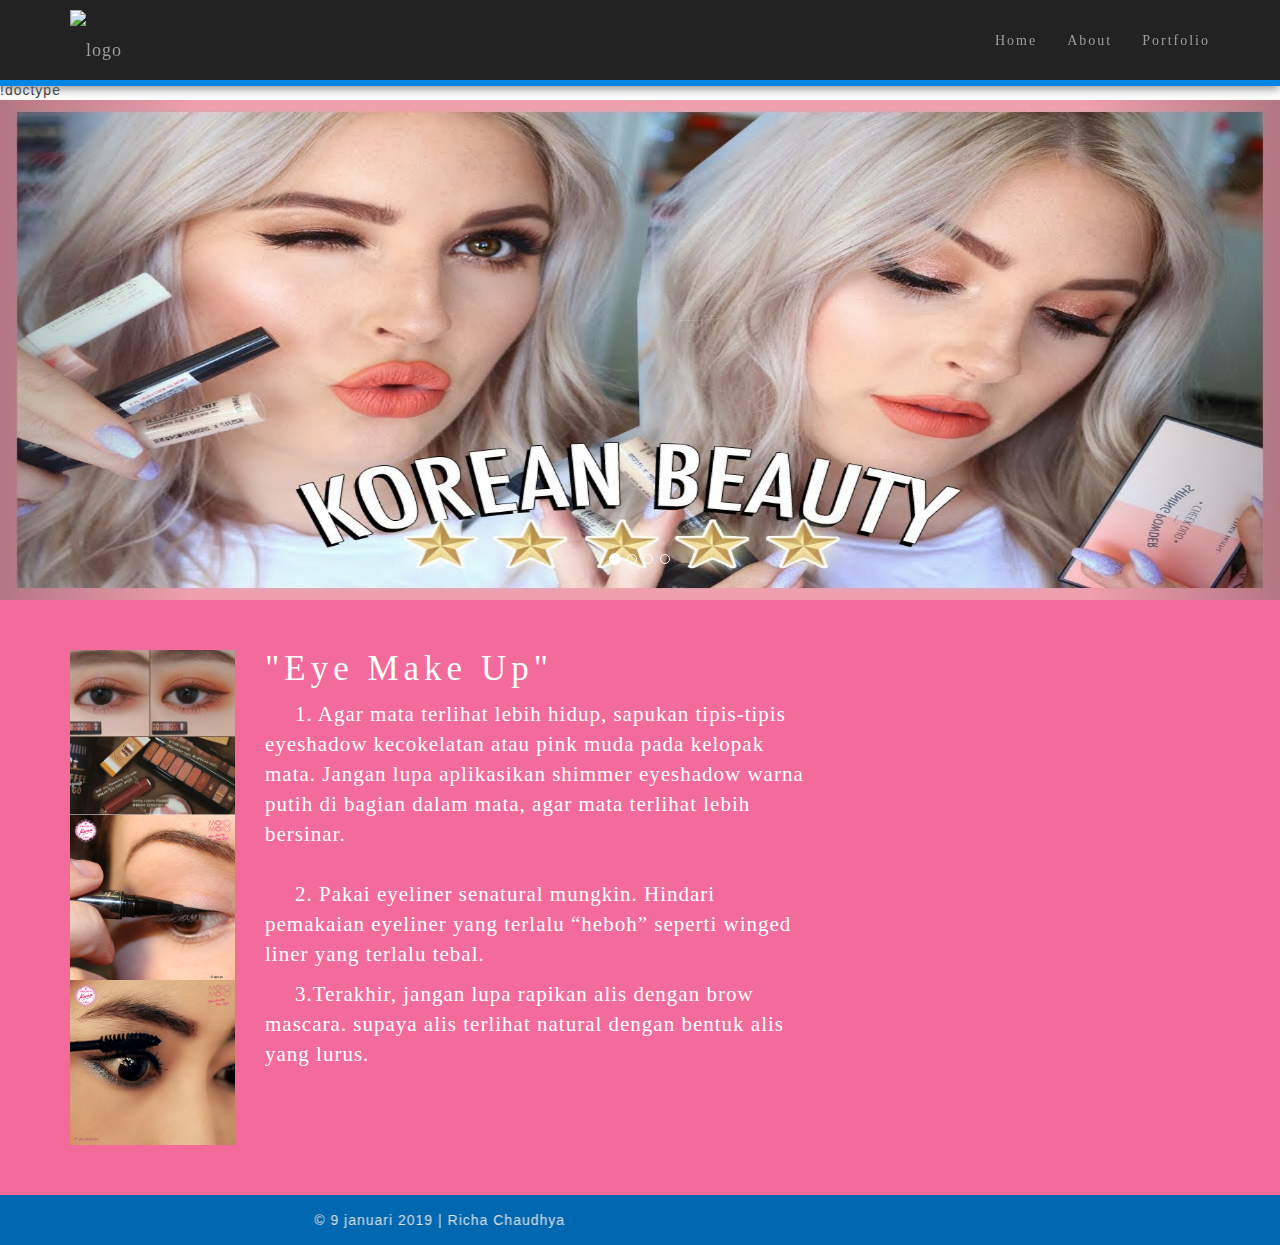
==== ppp.html @ cd01f7b8 "Add files via upload" ====
!doctype <!DOCTYPE html>
<html lang="en">
	<head>
		<meta charset="utf-8">
		<meta http-equiv="X-UA-Compatible" content="IE=edge">
		<meta name="viewport" content="width=device-width, initial-scale=1">
		<!-- the above 3 meta tags *must* come first in the head; any other head content must come *after* these tags -->
	<title>Korean Make Up</title>
	<!-- boostrap -->
	<link href="css/bootstrap.min.css" rel="stylesheet">
	<link href="css/custom.css" rel="stylesheet">
	</head>
<body>
	<header> 
	<nav class="navbar navbar-default navbar-inverse navbar-fixed-top">
		<div class="container">
		<div class="navbar-header">
			<button type="button" class="navbar-toggle collapsed" data-toggle="collapse" data-target="#bs-example-navbar-collapse-1" aria-expanded="false">
				<span class="sr-only">Toggle navigation</span>
				<span class="icon-bar"></span>
				<span class="icon-bar"></span>
				<span class="icon-bar"></span>
			</button>
			<a class="navbar-brand" href="#">
				<img src="img/compass.png" alt="logo">
			</a>
		</div>
		<div class="collapse navbar-collapse" id="bs-example-navbar-collapse-1">
			<ul class="nav navbar-nav navbar-right">
				<li><a href="make_up_korea.html" class="menu">Home</a></li>
				<li><a href="#about" class="menu">About</a></li>
				<li><a href="#portfolio" class="menu">Portfolio</a></li>
			</ul>
		</div>
		</div>
	</nav>
</header>
<div id="carousel-example-generic" class="carousel slide" data-ride="carousel">
	<ol class="carousel-indicators">
		<li data-target="#carousel-example-generic" data-slide-to="0" class="active"></li>
		<li data-target="#carousel-example-generic" data-slide-to="1"></li>
		<li data-target="#carousel-example-generic" data-slide-to="2"></li>
		<li data-target="#carousel-example-generic" data-slide-to="3"></li>
	</ol>

	<div class="carousel-inner" role="listbox">
		<div class="item active">
			<img src="pic/pic9.jpg">
		</div>
		<div class="item">
			<img src="pic/pic1.jpg">
		</div>
		<div class="item">
			<img src="pic/pic3.jpg">
		</div>
		<div class="item">
			<img src="pic/pic2.jpg">
		</div>
	</div>
	<a class="left carousel-control" href="#carousel-example-generic" role="button" data-slide="prev">
		<span class="glyphicon glyphicon-chevron-left" aria-hidden="true"></span>
		<span class="sr-only">Previous</span>
	</a>
	<a class="right carousel-control" href="#carousel-example-generic" role="button" data-slide="next">
		<span class="glyphicon glyphicon-chevron-right" aria-hidden="true"></span>
		<span class="sr-only">Next</span>
	</a>
</div>
<div id="about">
	<div class="container">
		<div class="row">
			<div class="col-lg-2">
				<img class="img-fluid img-responsive" src="pic/pic10.png" alt="">
				<img class="img-fluid img-responsive" src="pic/14.png" alt="">
				<img class="img-fluid img-responsive" src="pic/15.png" alt="">
			</div>
			<div class="col-lg-6">
				<h1 class="title">"Eye Make Up"</h1>
				<p id="text1">
					1. Agar mata terlihat lebih hidup, sapukan tipis-tipis eyeshadow kecokelatan atau pink muda pada kelopak mata. Jangan lupa aplikasikan shimmer eyeshadow warna putih di bagian dalam mata, agar mata terlihat lebih bersinar.</p><br>
					<p id="text1">2. Pakai eyeliner senatural mungkin. Hindari pemakaian eyeliner yang terlalu “heboh” seperti winged liner yang terlalu tebal.
						<p id="text1">3.Terakhir, jangan lupa rapikan alis dengan brow mascara. supaya alis terlihat natural dengan bentuk alis yang lurus.
				</p>				
			</div>
		</div>
	</div>
	</div>
	
</div>

</div>


	<footer>
		<div class="container">
		<marquee direction="right" class="text-center">&copy 9 januari 2019 |  Richa Chaudhya</marquee>
		</div>
	</footer>
	<script src="js/jquery.js"></script>
	<script src="js/bootstrap.min.js"></script>
	<script src="js/navbar.js"></script>
</body>
</html>
---- css/custom.css ----
* {
	font-weight: 200;
	letter-spacing: 1px;
}
body {
	padding-top: 80px;
}
h3 {
	font-family: Algerian;
	margin: 0;
}
.color-white {
	color: #e3e3e3;
}
.img-center {
	margin: 0 auto;
}
.navbar{
	font-family: AR HERMANN;
	min-height: 80px;
	border-radius: 0;
	margin-bottom: 0;
	border-bottom: solid 6px #0087e6;
	box-shadow: 0 2px 10px 0 #818181;
}
.navbar-brand{
	padding: 0 15px;
	height: 80px;
	line-height: 80px;
}

.navbar-brand img{
	margin-top: 10px;
	max-width: 60px;
}
.navbar-toggle{
	margin-top: 23px;
	padding: 9px 10px !important;
}

.item img{
	width: 1400px ;
	height: 500px !important; 
}


@media (min-width: 768px){
	.navbar-nav > li > a {
		padding-top: 26.5px;
		padding-bottom: 26.5px;
		line-height: 27px;
		font-weight: 400;
		letter-spacing: 2px;
	}
}
h1.title {
	font-family: Algerian;
	font-size: 2.5em;
	font-weight: 300;
	margin: 0;
	margin-bottom: 10px;
	letter-spacing: 5px;
}
#about {
	background: #F36B9B;
	color: #fff;
}
#about img, #portfolio img{
	width: 100%;
}
#about, #portfolio, #team, #contact {
	padding: 50px 0;
}
#team {
	background: #0087e6;
}

hr{
	margin-bottom: 80px;
	width: 800px;
	border-bottom: 3px solid;
	color: white

}

#team img {
	width: 180px;
	border: solid 5px #36374d;
}
.team-name{
	padding: 10px;
	color: #e3e3e3;
}
#portfolio {
	background: #7bdfee;
}

.portfolio img {
	width: 500px;
	height: 200px;
}

.portfolio-title{
	padding: 15px;
	background: #7bdaee;
	height: 50px;
}
.portfolio-title h3{
	font-size: 1em;
	color: #fff;
}
.portfolio h1{
	font-size: 2.5em;
	color: #fff;
}
#contact{
	color: #000000;
	background:#00F9FF;
}
footer{
	padding: 15px 0;
	background: #0067b1;
	color: #e3e3e3;
	font-weight: 500; 
}
@media only screen and (max-width: 640px){
	.box-portfolio{
		margin-bottom: 20px;
		height: 20px;
		width: 30px;
	}
	#about img {
		margin-bottom: 20px;
	}
	#about, #portfolio, #team, #contact {
		padding: 30px 0;
	}
	#contact{
		text-align: center;
	}
}
#text1{
	font-family: AR DELANEY;
	font-size: 1.5em;
	text-indent: 30px;
	text-align: justify-all;
} 
.menu: visited{
	background: #4e28f6 ;
	color: #ffffff;
}
#icon{
	color: white;
	font-size: 37px;
	margin-top: 20px;
	position: static;
}
#icon i.fa.fa-instagram{
	margin-left: 17px;
}
#icon a{
	color: black; 
}
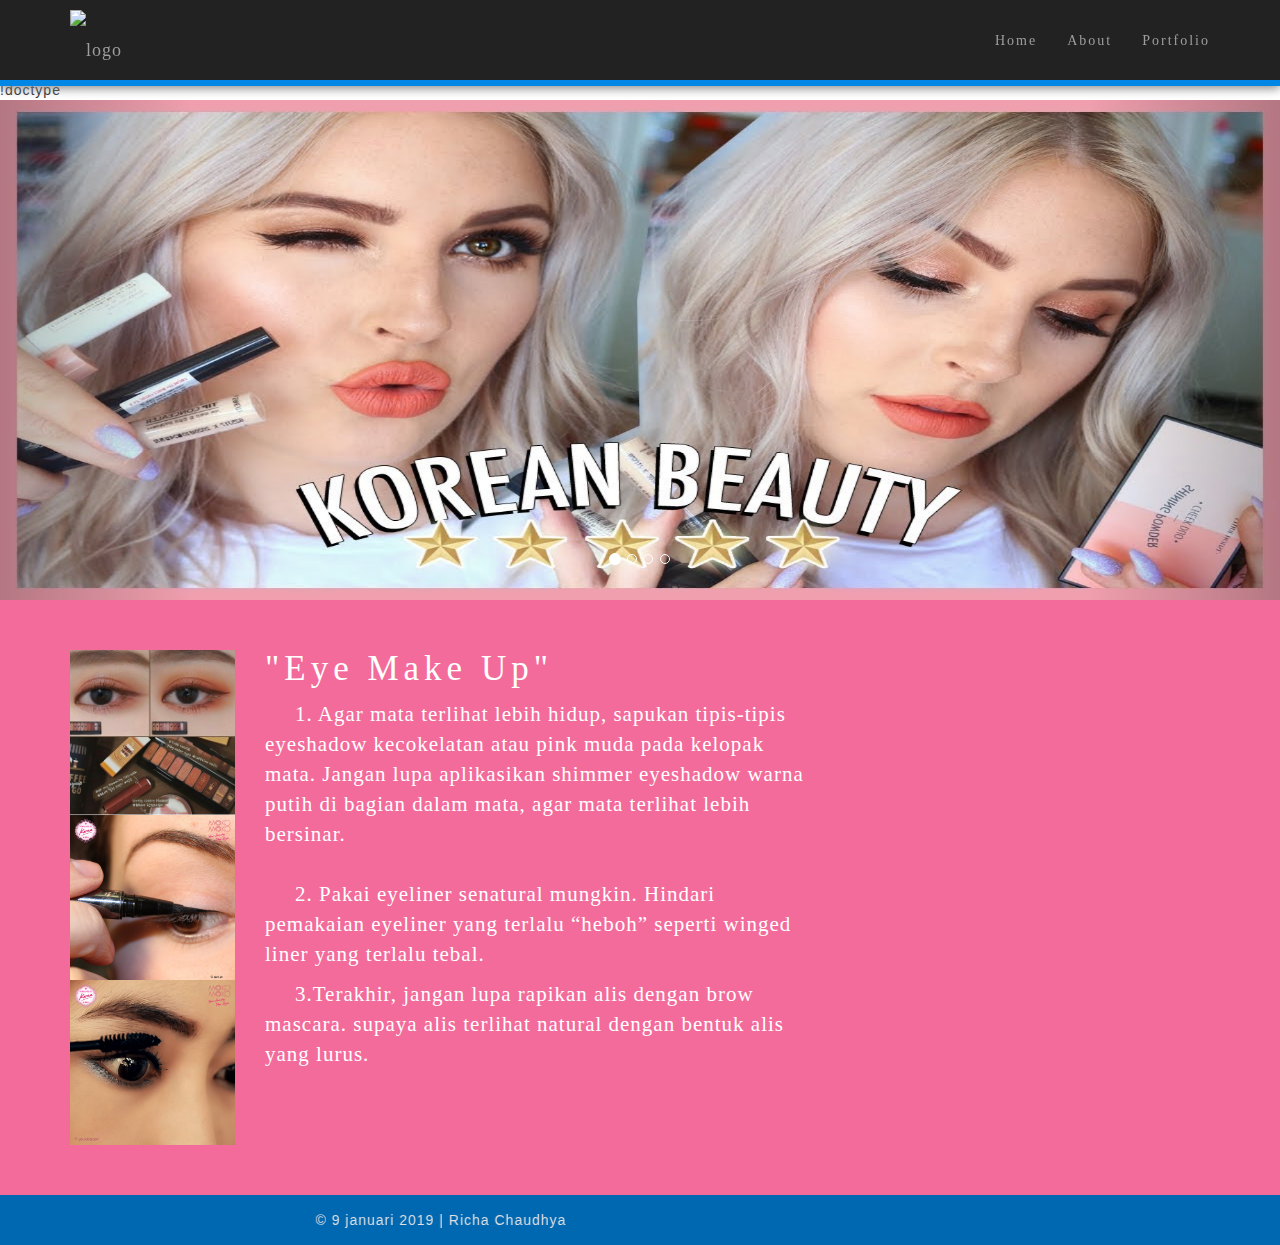
==== commit 234af674: "Update ppp.html" ====
--- a/ppp.html
+++ b/ppp.html
@@ -27,7 +27,7 @@
 		</div>
 		<div class="collapse navbar-collapse" id="bs-example-navbar-collapse-1">
 			<ul class="nav navbar-nav navbar-right">
-				<li><a href="make_up_korea.html" class="menu">Home</a></li>
+				<li><a href="index.html" class="menu">Home</a></li>
 				<li><a href="#about" class="menu">About</a></li>
 				<li><a href="#portfolio" class="menu">Portfolio</a></li>
 			</ul>
@@ -100,4 +100,4 @@
 	<script src="js/bootstrap.min.js"></script>
 	<script src="js/navbar.js"></script>
 </body>
-</html>+</html>
